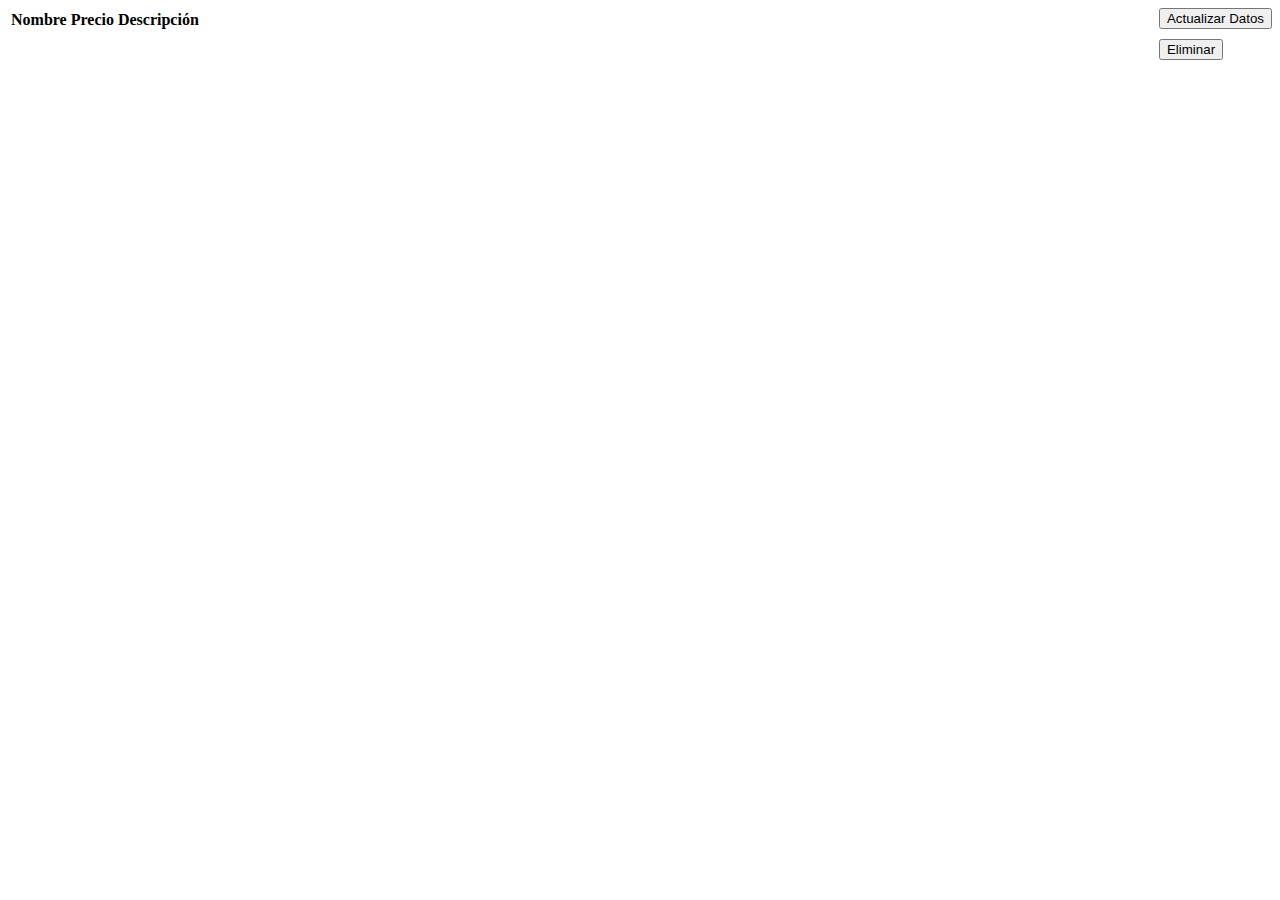
==== index.html @ daf97031 "Lista productos get done" ====
<!DOCTYPE html>
<html lang="es">
<head>
    <meta charset="UTF-8">
    <meta name="viewport" content="width=device-width, initial-scale=1.0">
    <title>Listado de Productos</title>
    <!-- Aquí puedes agregar tus estilos CSS si los tienes -->
</head>
<style>
    /* Estilo para tener la tabla y los botones uno al lado del otro */
    .container {
        display: flex;
        justify-content: space-between;
    }
    /* Un poco de margen entre los botones */
    button {
        display: block;
        margin-bottom: 10px;
    }
</style>
</head>
<body>

<div class="container">
<table id="productsTable">
    <thead>
        <tr>
            <th>Nombre</th>
            <th>Precio</th>
            <th>Descripción</th>
        </tr>
    </thead>
    <tbody>
        <!-- Las filas de productos se insertarán aquí -->
    </tbody>
</table>

<!-- Área para los botones -->
<aside>
    <button onclick="window.location.href='actualizar.html'">Actualizar Datos</button>
    <button onclick="window.location.href='eliminar.html'">Eliminar</button>
</aside>
</div>

<!-- Aquí puedes agregar tus scripts JS -->
<script src="app.js"></script>
</body>
</html>
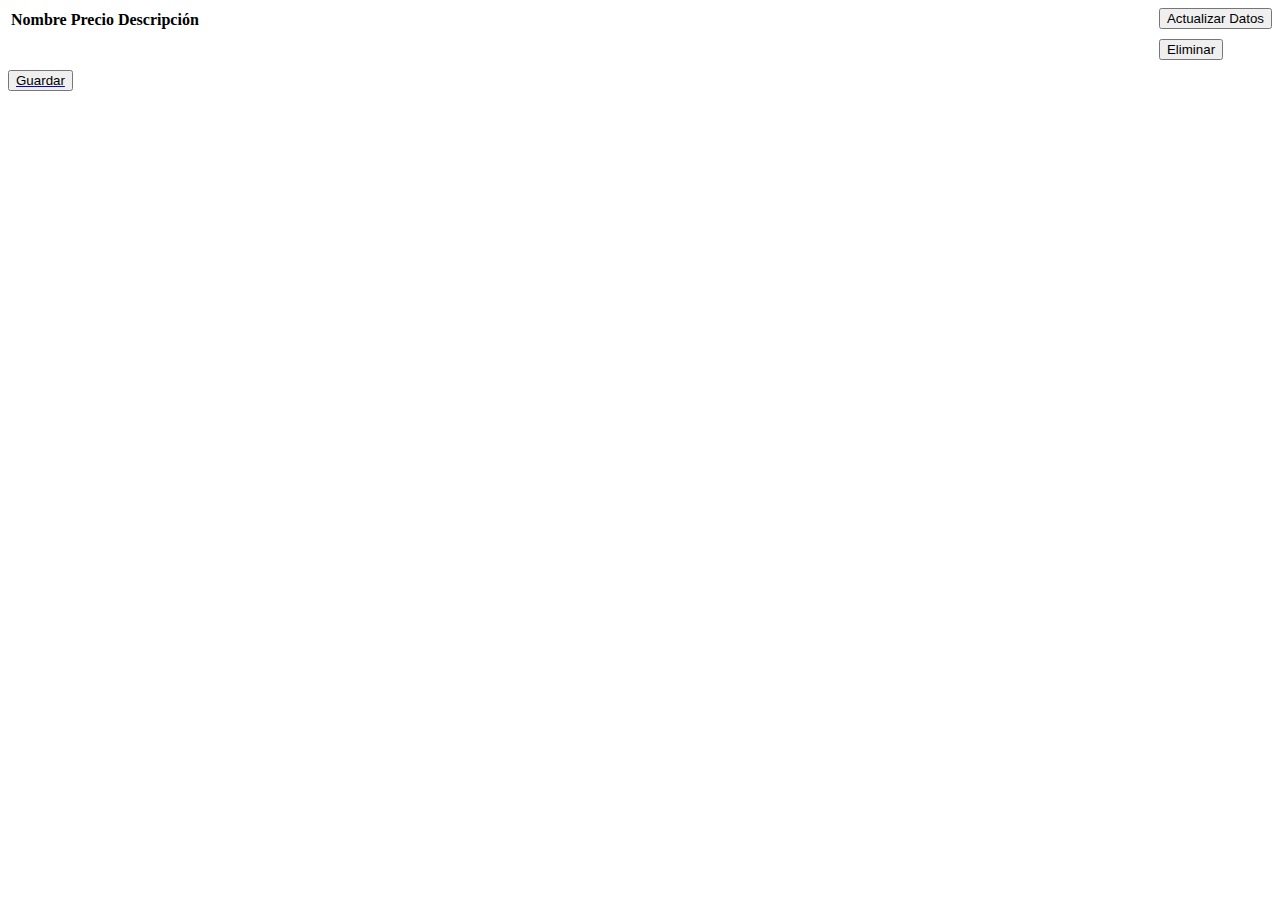
==== commit 06c08d4c: "Page Guardar, Post done :D" ====
--- a/index.html
+++ b/index.html
@@ -41,6 +41,11 @@
     <button onclick="window.location.href='eliminar.html'">Eliminar</button>
 </aside>
 </div>
+<div>
+
+    <a href="guardar.html"><button>Guardar</button></a>
+
+</div>
 
 <!-- Aquí puedes agregar tus scripts JS -->
 <script src="app.js"></script>
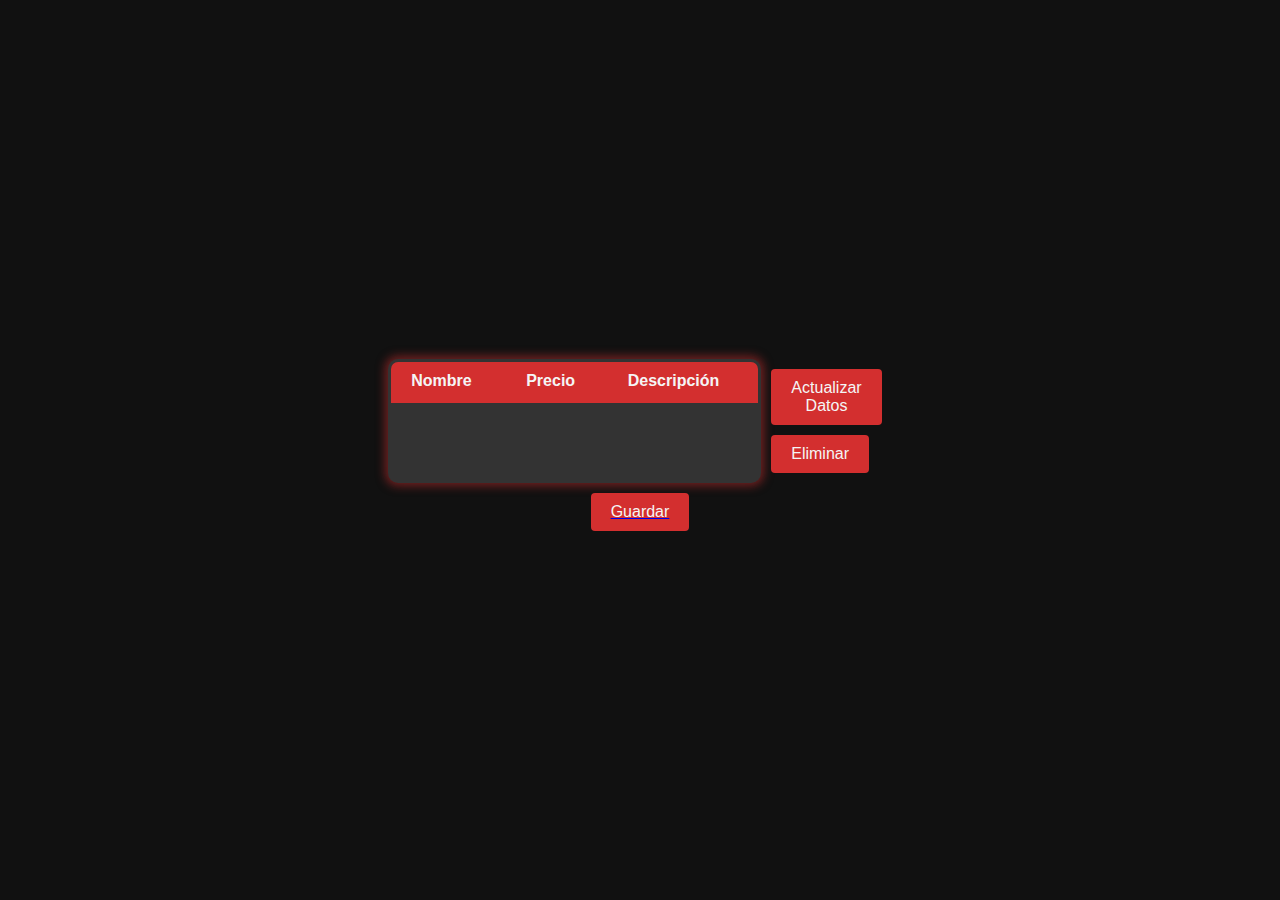
==== commit 33813386: "Creación estilos y aplicados a tabla y formularios" ====
--- a/index.html
+++ b/index.html
@@ -3,6 +3,7 @@
 <head>
     <meta charset="UTF-8">
     <meta name="viewport" content="width=device-width, initial-scale=1.0">
+    <link rel="stylesheet" href="CSS/styles.css">
     <title>Listado de Productos</title>
     <!-- Aquí puedes agregar tus estilos CSS si los tienes -->
 </head>
@@ -48,6 +49,6 @@
 </div>
 
 <!-- Aquí puedes agregar tus scripts JS -->
-<script src="app.js"></script>
+<script src="JS/app.js"></script>
 </body>
 </html>
--- a/CSS/styles.css
+++ b/CSS/styles.css
@@ -0,0 +1,109 @@
+body {
+    font-family: 'Arial', sans-serif;
+    background-color: #111; /* Color de fondo negro */
+    color: #f5f5f5; /* Color de texto claro */
+    display: flex;
+    flex-direction: column;
+    justify-content: center;
+    align-items: center;
+    height: 100vh;
+    margin: 0;
+    padding: 0;
+}
+
+/* Estilo para la tabla */
+table {
+    border-collapse: collapse; /* Combina los bordes */
+    width: 100%;
+    border: 3px solid #d32f2f; /* Bordes más gruesos y rojos alrededor de la tabla */
+    border-radius: 10px; /* Bordes redondeados para la tabla */
+    box-shadow: 0px 0px 10px 3px rgba(211, 47, 47, 0.5); /* Sombra alrededor de la tabla */
+    overflow: hidden; /* Asegura que los bordes redondeados se apliquen correctamente */
+    background-color: #333; /* Color de fondo gris oscuro */
+}
+
+th, td {
+    padding: 10px 20px;
+    border-bottom: 2px solid #d32f2f; /* Bordes más gruesos y rojos entre las filas */
+    text-align: left; /* Alineación del texto a la izquierda */
+}
+
+th {
+    background-color: #d32f2f; /* Color de fondo rojo para encabezados */
+    color: #f5f5f5; /* Color de texto claro para encabezados */
+}
+
+tr:last-child td {
+    border-bottom: none; /* Remueve el borde de la última fila */
+}
+
+tr:hover td {
+    background-color: #555; /* Color de fondo gris más claro al pasar el cursor sobre una fila */
+}
+
+/* Estilo para botones */
+button {
+    background-color: #d32f2f; /* Color de fondo rojo */
+    color: #f5f5f5; /* Color de texto claro */
+    border: none;
+    border-radius: 4px;
+    padding: 10px 20px;
+    cursor: pointer;
+    transition: background-color 0.2s, transform 0.2s;
+    font-size: 1em;
+    margin: 10px;
+}
+
+button:hover {
+    background-color: #f44336; /* Color de fondo rojo un poco más claro al pasar el cursor */
+    transform: scale(1.05); /* Hace el botón un poco más grande al pasar el cursor */
+}
+
+button:active {
+    background-color: #b71c1c; /* Color de fondo rojo oscuro al hacer clic */
+    transform: scale(0.95); /* Hace el botón un poco más pequeño al hacer clic */
+}
+
+/* Centrado de contenido */
+.centered-container {
+    display: flex;
+    flex-direction: column;
+    align-items: center;
+    justify-content: center;
+    width: 100%; /* Ocupa todo el ancho disponible */
+}
+
+/* Estilo para el formulario */
+form {
+    display: flex;
+    flex-direction: column; /* Disposición vertical de los campos */
+    width: 80%; /* Cambia según la preferencia */
+    max-width: 500px; /* Cambia según la preferencia */
+    border: 3px solid #d32f2f; /* Bordes más gruesos y rojos alrededor del formulario */
+    border-radius: 10px; /* Bordes redondeados para el formulario */
+    box-shadow: 0px 0px 10px 3px rgba(211, 47, 47, 0.5); /* Sombra alrededor del formulario */
+    overflow: hidden; /* Asegura que los bordes redondeados se apliquen correctamente */
+    background-color: #333; /* Color de fondo gris oscuro */
+    padding: 20px; /* Espaciado interno para el formulario */
+    margin: 20px 0; /* Margen alrededor del formulario */
+}
+
+label {
+    color: #f5f5f5; /* Color de texto claro para las etiquetas */
+    margin-bottom: 10px;
+}
+
+input, textarea, select {
+    width: 100%; /* Ocupa todo el ancho disponible */
+    padding: 10px; 
+    border: 2px solid #d32f2f; /* Bordes rojos */
+    border-radius: 5px; 
+    background-color: #555; /* Color de fondo más claro para los campos */
+    color: #f5f5f5; /* Color de texto claro */
+    margin-bottom: 20px; /* Espaciado entre los campos */
+}
+
+input:focus, textarea:focus, select:focus {
+    outline: none;
+    box-shadow: 0 0 5px #d32f2f; /* Sombra roja alrededor del campo activo */
+}
